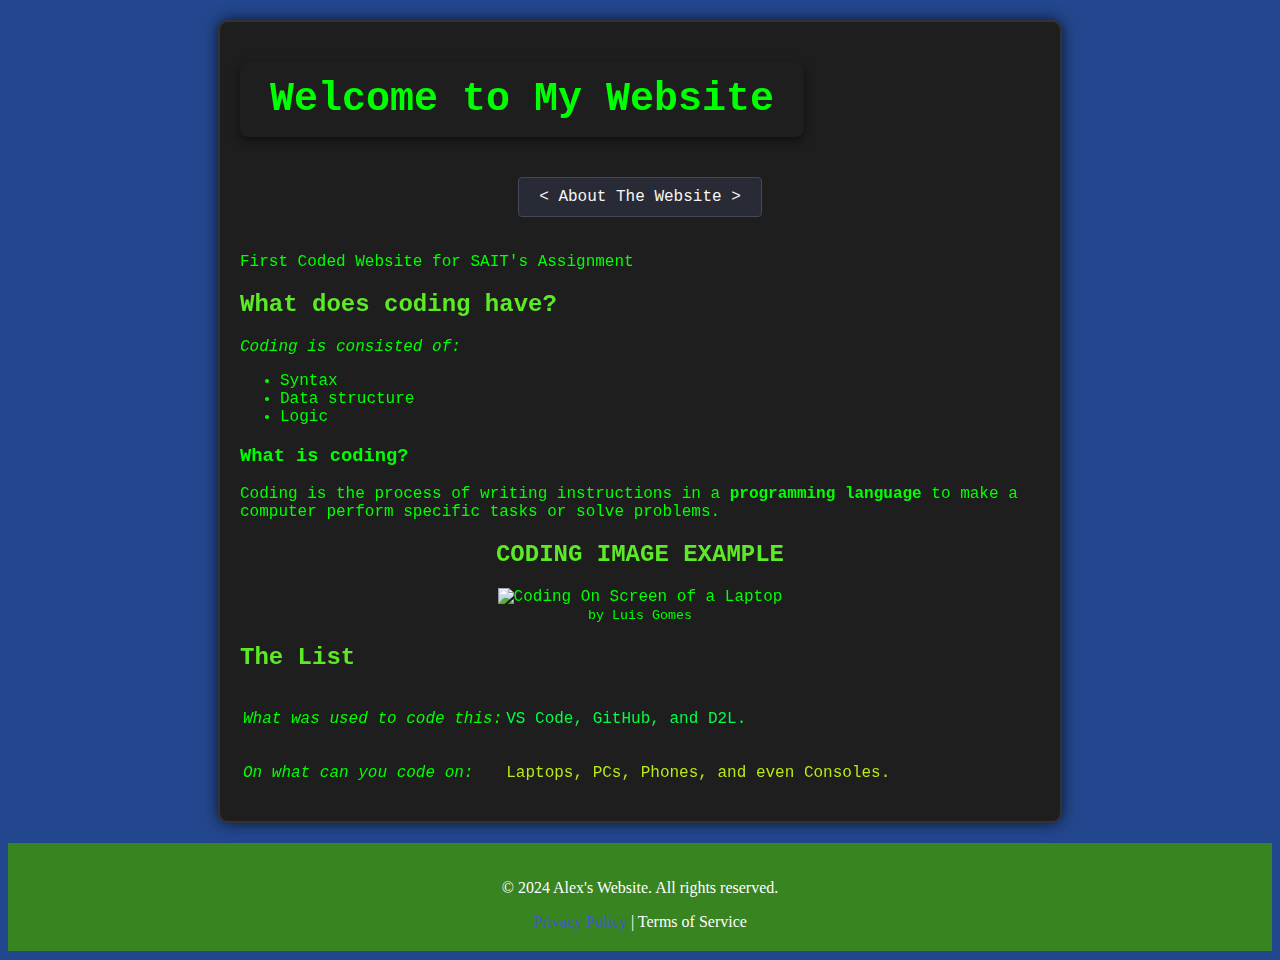
==== index.html @ afe68382 "Main Code" ====
<!DOCTYPE html>
<html lang="en">
<head>
    <meta charset="UTF-8">
    <meta name="viewport" content="width=device-width, initial-scale=1.0">
    <title>Home Page</title>
    <link rel="stylesheet" href="./main.css">
</head>
<body>

    <!-- Background Video -->
    <div class="video-background">
        <video autoplay muted loop>
            <source src="./3130284-uhd_3840_2160_30fps.mp4" type="video/mp4">
        </video>
    </div>

    <!-- Content -->
    <div class="content">
        <!-- TITLE -->
        <h1>Welcome to My Website</h1>
        
      <!-- Navigation Section -->
<nav style="display: flex; justify-content: center; padding: 20px;">
    <a href="about.html" style="
        position: relative;
        padding: 10px 20px;
        color: #f8f8f2;
        background-color: #282a36;
        border: 1px solid #44475a;
        border-radius: 4px;
        font-family: monospace;
        text-decoration: none;
        font-size: 16px;
        display: inline-block;
        transition: background-color 0.3s ease, padding-left 0.3s ease;
    " 
    onmouseover="this.style.backgroundColor='#44475a'; this.style.paddingLeft='30px'; document.getElementById('arrow').style.opacity='1'; document.getElementById('arrow').style.left='10px';" 
    onmouseout="this.style.backgroundColor='#282a36'; this.style.paddingLeft='20px'; document.getElementById('arrow').style.opacity='0'; document.getElementById('arrow').style.left='-20px';">
        &lt; About The Website &gt;
        <span id="arrow" style="
            opacity: 0;
            position: absolute;
            left: -20px;
            top: 50%;
            transform: translateY(-50%);
            font-size: 18px;
            transition: opacity 0.3s ease, left 0.3s ease;
        ">➔</span>
    </a>
</nav>



        <!-- Main Content -->
        <section>
            <p>First Coded Website for SAIT's Assignment</p>
            <h2>What does coding have?</h2>
            <p><i>Coding is consisted of:</i></p>

            <!-- Unordered List -->
            <ul>
                <li>Syntax</li>
                <li>Data structure</li>
                <li>Logic</li>
            </ul>

            <h3>What is coding?</h3>
            <p>Coding is the process of writing instructions in a <strong>programming language</strong> to make a computer perform specific tasks or solve problems.</p>
        </section>

        <!-- Image -->
        <section>
            <div style="text-align: center;">
                <h2>CODING IMAGE EXAMPLE</h2>
                <img src="https://images.pexels.com/photos/546819/pexels-photo-546819.jpeg?auto=compress&cs=tinysrgb&w=1260&h=750&dpr=2" alt="Coding On Screen of a Laptop" width="400px" height="250">
                <figcaption><small>by Luis Gomes</small></figcaption>
            </div>
        </section>

        <!-- Table -->
        <section>
            <h2>The List</h2>
            <table>
                <tbody>
                    <tr>
                        <td><i>What was used to code this:</i></td>
                        <td><p style="color: rgb(0, 255, 68);">VS Code, GitHub, and D2L.</p></td>
                    </tr>
                    <tr>
                        <td><i>On what can you code on:</i></td>
                        <td><p style="color: rgb(184, 234, 22);">Laptops, PCs, Phones, and even Consoles.</p></td>
                    </tr>
                </tbody>
            </table>
        </section>
    </div>

    <!-- Footer -->
<footer style="background-color: rgb(56, 132, 32); color: white; text-align: center; padding: 20px;">
    <p>&copy; 2024 Alex's Website. All rights reserved.</p>
    <a href="privacy.html" style="color: rgb(66, 89, 200); text-decoration: none;">Privacy Policy</a> | 
    <span style="color: rgb(255, 255, 255);">Terms of Service</span>
</footer>
---- main.css ----
body {
    background-color: #23478e;

    /* TITLE PAGE */
    h1 {
        font-family: 'Courier New', Courier, monospace; 
        font-size: 2.5em; 
        color: #00ff00; 
        background-color: #1e1e1e; 
        border-radius: 8px; 
        padding: 15px 30px;
        text-align: center; 
        box-shadow: 0 4px 10px rgba(0, 0, 0, 0.5); 
        display: inline-block; 
        margin: 20px auto; 
    }

    /* DECO */
    .content {
        font-family: 'Courier New', Courier, monospace; 
        color: #00ff00; 
        background-color: #1e1e1e; 
        border: 2px solid #333; 
        padding: 20px;
        border-radius: 10px; 
        box-shadow: 0 0 15px rgba(0, 0, 0, 0.7); 
        margin: 20px auto;
        max-width: 800px; 
    }


    
    nav {
        text-align: center;
    }

    body, html {
        margin: 0;
        padding: 0;
        height: 100%;
        overflow: hidden;
    }

    .video-background {
        position: fixed;
        top: 0;
        left: 0;
        width: 100%;
        height: 100%;
        z-index: -1;
    }

    .video-background video {
        width: 100%;
        height: 100%;
        object-fit: cover; 
    }

    .content {
        position: relative;
        z-index: 1; 
        padding: 20px;
    }

    /* Footer text color in green */
    footer {
        background-color: rgb(16, 96, 31);
        color: green; 
        text-align: center;
        padding: 20px;
    }

    footer a {
        color: green; 
        text-decoration: none;
    }

    h2 {
        color: #5dea26;
    }
}
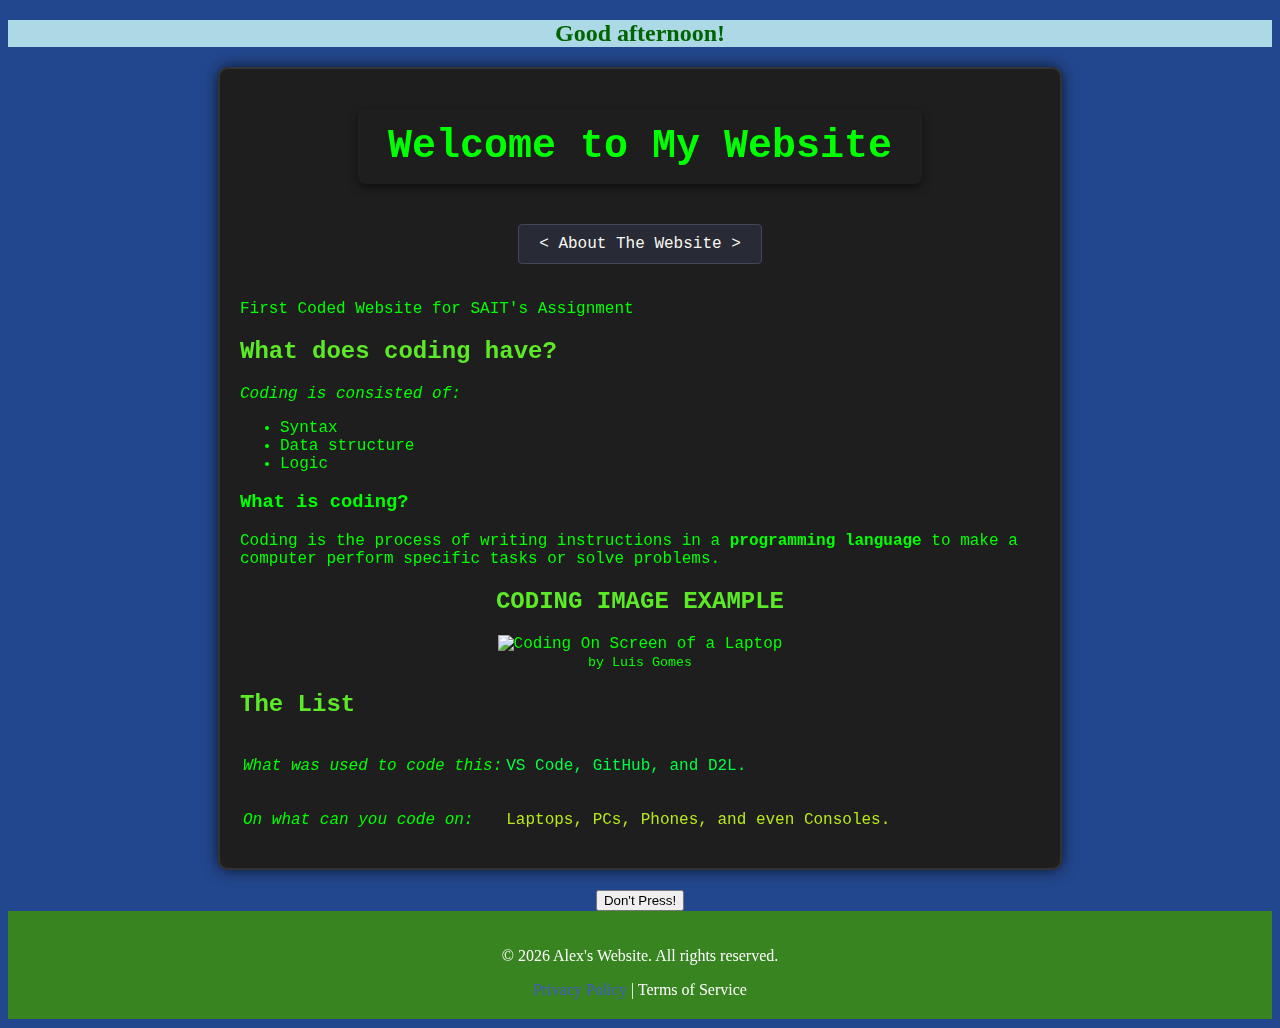
==== commit 4e6ebedc: "Java Created" ====
--- a/index.html
+++ b/index.html
@@ -1,4 +1,3 @@
-
 <!DOCTYPE html>
 <html lang="en">
 <head>
@@ -8,6 +7,10 @@
     <link rel="stylesheet" href="./main.css">
 </head>
 <body>
+
+    <div style="text-align: center;">
+    <h2 id="greeting"></h2>
+</div>
 
     <!-- Background Video -->
     <div class="video-background">
@@ -19,53 +22,29 @@
     <!-- Content -->
     <div class="content">
         <!-- TITLE -->
+        <div style="text-align: center;">
         <h1>Welcome to My Website</h1>
-        
-      <!-- Navigation Section -->
-<nav style="display: flex; justify-content: center; padding: 20px;">
-    <a href="about.html" style="
-        position: relative;
-        padding: 10px 20px;
-        color: #f8f8f2;
-        background-color: #282a36;
-        border: 1px solid #44475a;
-        border-radius: 4px;
-        font-family: monospace;
-        text-decoration: none;
-        font-size: 16px;
-        display: inline-block;
-        transition: background-color 0.3s ease, padding-left 0.3s ease;
-    " 
-    onmouseover="this.style.backgroundColor='#44475a'; this.style.paddingLeft='30px'; document.getElementById('arrow').style.opacity='1'; document.getElementById('arrow').style.left='10px';" 
-    onmouseout="this.style.backgroundColor='#282a36'; this.style.paddingLeft='20px'; document.getElementById('arrow').style.opacity='0'; document.getElementById('arrow').style.left='-20px';">
-        &lt; About The Website &gt;
-        <span id="arrow" style="
-            opacity: 0;
-            position: absolute;
-            left: -20px;
-            top: 50%;
-            transform: translateY(-50%);
-            font-size: 18px;
-            transition: opacity 0.3s ease, left 0.3s ease;
-        ">➔</span>
-    </a>
-</nav>
-
-
+        </div>
+        <!-- Navigation Section -->
+        <nav style="display: flex; justify-content: center; padding: 20px;">
+            <a href="about.html" style="position: relative; padding: 10px 20px; color: #f8f8f2; background-color: #282a36; border: 1px solid #44475a; border-radius: 4px; font-family: monospace; text-decoration: none; font-size: 16px; display: inline-block; transition: background-color 0.3s ease, padding-left 0.3s ease;" 
+                onmouseover="this.style.backgroundColor='#44475a'; this.style.paddingLeft='30px'; document.getElementById('arrow').style.opacity='1'; document.getElementById('arrow').style.left='10px';" 
+                onmouseout="this.style.backgroundColor='#282a36'; this.style.paddingLeft='20px'; document.getElementById('arrow').style.opacity='0'; document.getElementById('arrow').style.left='-20px';">
+                &lt; About The Website &gt;
+                <span id="arrow" style="opacity: 0; position: absolute; left: -20px; top: 50%; transform: translateY(-50%); font-size: 18px; transition: opacity 0.3s ease, left 0.3s ease;">➔</span>
+            </a>
+        </nav>
 
         <!-- Main Content -->
         <section>
             <p>First Coded Website for SAIT's Assignment</p>
             <h2>What does coding have?</h2>
             <p><i>Coding is consisted of:</i></p>
-
-            <!-- Unordered List -->
             <ul>
                 <li>Syntax</li>
                 <li>Data structure</li>
                 <li>Logic</li>
             </ul>
-
             <h3>What is coding?</h3>
             <p>Coding is the process of writing instructions in a <strong>programming language</strong> to make a computer perform specific tasks or solve problems.</p>
         </section>
@@ -97,9 +76,24 @@
         </section>
     </div>
 
+                <!----ALERT BUTTON-->
+                <div style="text-align: center;">
+    <button id="btn-alert">Don't Press!</button>
+                </div>
+
+
     <!-- Footer -->
-<footer style="background-color: rgb(56, 132, 32); color: white; text-align: center; padding: 20px;">
-    <p>&copy; 2024 Alex's Website. All rights reserved.</p>
-    <a href="privacy.html" style="color: rgb(66, 89, 200); text-decoration: none;">Privacy Policy</a> | 
-    <span style="color: rgb(255, 255, 255);">Terms of Service</span>
-</footer>
+    <footer id="footer" 
+    
+    style="background-color: rgb(56, 132, 32); color: white; text-align: center; padding: 20px;">
+        <p>&copy; <span id="year"></span> Alex's Website. All rights reserved.</p>
+        <a href="privacy.html" style="color: rgb(66, 89, 200); text-decoration: none;">Privacy Policy</a> | 
+        <span style="color: rgb(255, 255, 255);">Terms of Service</span>
+    </footer>
+
+    <body>
+        <script src="main.js"></script> <!-- Linking the JavaScript file -->
+    </body>
+    
+</html>
+
--- a/main.css
+++ b/main.css
@@ -78,4 +78,19 @@
     h2 {
         color: #5dea26;
     }
+    .morning {
+        background-color: lightyellow;
+        color: darkblue;
+    }
+    
+    .afternoon {
+        background-color: lightblue;
+        color: darkgreen;
+    }
+    
+    .evening {
+        background-color: darkblue;
+        color: lightyellow;
+    }
+    
 }
